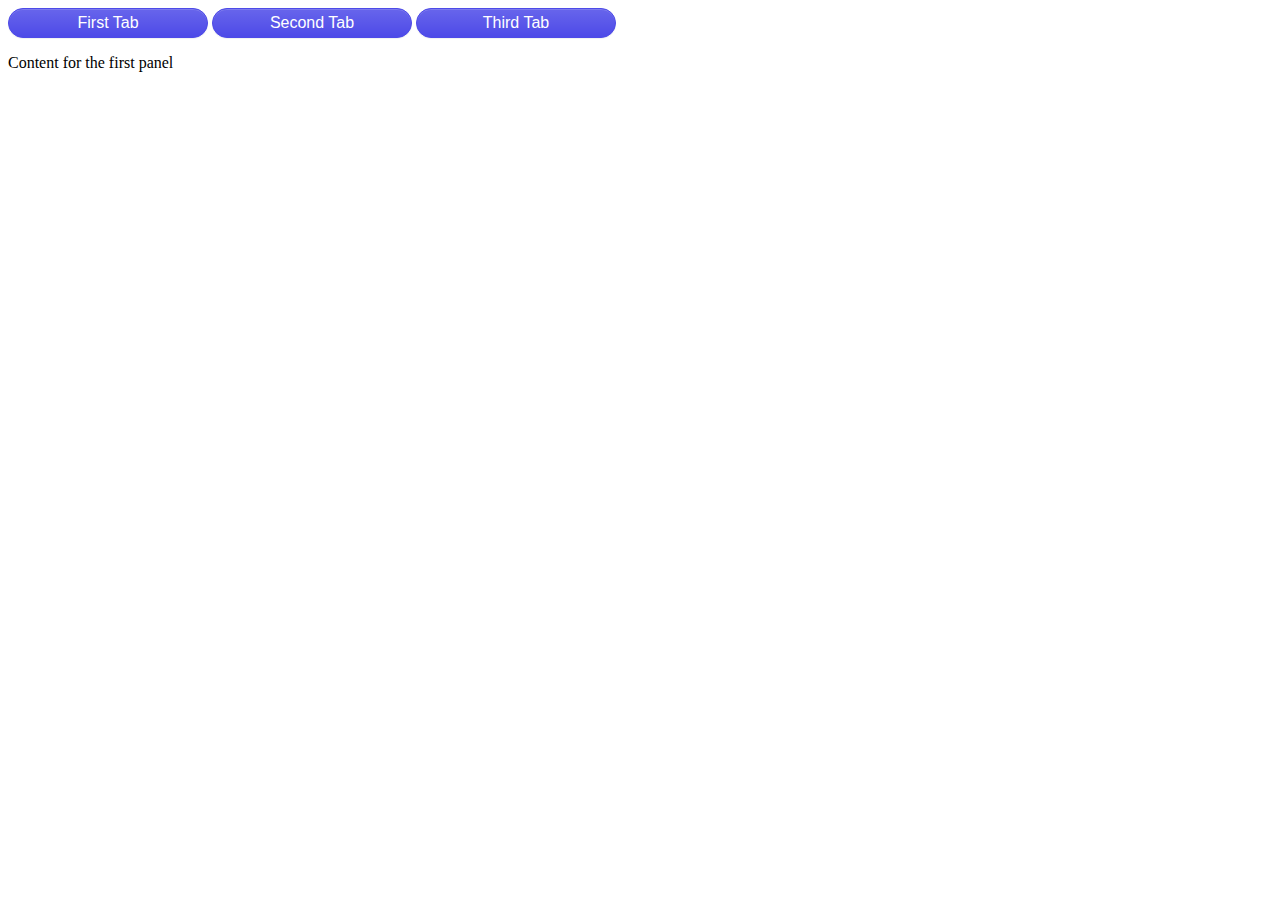
==== course/tablist/index.html @ b40c453c "more docs" ====
<!DOCTYPE html>
<html lang="en">
  <head>
    <meta charset="UTF-8" />
    <meta http-equiv="X-UA-Compatible" content="IE=edge" />
    <meta name="viewport" content="width=device-width, initial-scale=1.0" />
    <title>Accessibility - Tablist</title>
    <link rel="stylesheet" href="style.css" />
  </head>
  <body>
    <div class="tabs">
      <div role="tablist" aria-label="Sample Tabs">
        <button
          role="tab"
          aria-selected="true"
          aria-controls="panel-1"
          id="tab-1"
          tabindex="0"
        >
          First Tab
        </button>
        <button
          role="tab"
          aria-selected="false"
          aria-controls="panel-2"
          id="tab-2"
          tabindex="-1"
        >
          Second Tab
        </button>
        <button
          role="tab"
          aria-selected="false"
          aria-controls="panel-3"
          id="tab-3"
          tabindex="-1"
        >
          Third Tab
        </button>
      </div>
      <div id="panel-1" role="tabpanel" tabindex="0" aria-labelledby="tab-1">
        <p>Content for the first panel</p>
      </div>
      <div
        id="panel-2"
        role="tabpanel"
        tabindex="0"
        aria-labelledby="tab-2"
        hidden
      >
        <p>Content for the second panel</p>
      </div>
      <div
        id="panel-3"
        role="tabpanel"
        tabindex="0"
        aria-labelledby="tab-3"
        hidden
      >
        <p>Content for the third panel</p>
      </div>
    </div>

    <script src="script.js"></script>
  </body>
</html>
---- course/tablist/style.css ----
button {
  width: 200px;
  height: 30px;
  border-radius: 3px;
  appearance: button;
  background-color: #4D4AE8;
  background-image: linear-gradient(180deg, rgba(255, 255, 255, .15), rgba(255, 255, 255, 0));
  border: 1px solid #4D4AE8;
  border-radius: 1rem;
  box-shadow: rgba(255, 255, 255, 0.15) 0 1px 0 inset,rgba(46, 54, 80, 0.075) 0 1px 1px;
  box-sizing: border-box;
  color: #FFFFFF;
  cursor: pointer;
  display: inline-block;
  font-family: Inter,sans-serif;
  font-size: 1rem;
  font-weight: 500;
  line-height: 1.5;  
  text-align: center;
  text-transform: none; 
}

button:focus{
 outline: 0;  
}

button:hover {
  background-color: #3733E5;
  border-color: #3733E5;
}
button:focus {  
  background-color: #07ff20;
  border-color: #3E3BBA;
  box-shadow: rgba(255, 255, 255, 0.15) 0 1px 0 inset, rgba(46, 54, 80, 0.075) 0 1px 1px, rgba(104, 101, 235, 0.5) 0 0 0 .2rem;
}

button:active {
  background-color: #3E3BBA;
  background-image: none;
  border-color: #3A38AE;
  box-shadow: rgba(46, 54, 80, 0.125) 0 3px 5px inset;
}

button:active:focus {
  box-shadow: rgba(46, 54, 80, 0.125) 0 3px 5px inset, rgba(104, 101, 235, 0.5) 0 0 0 .2rem;
}

button:disabled {
  background-image: none;
  box-shadow: none;
  opacity: .65;
  pointer-events: none;
}
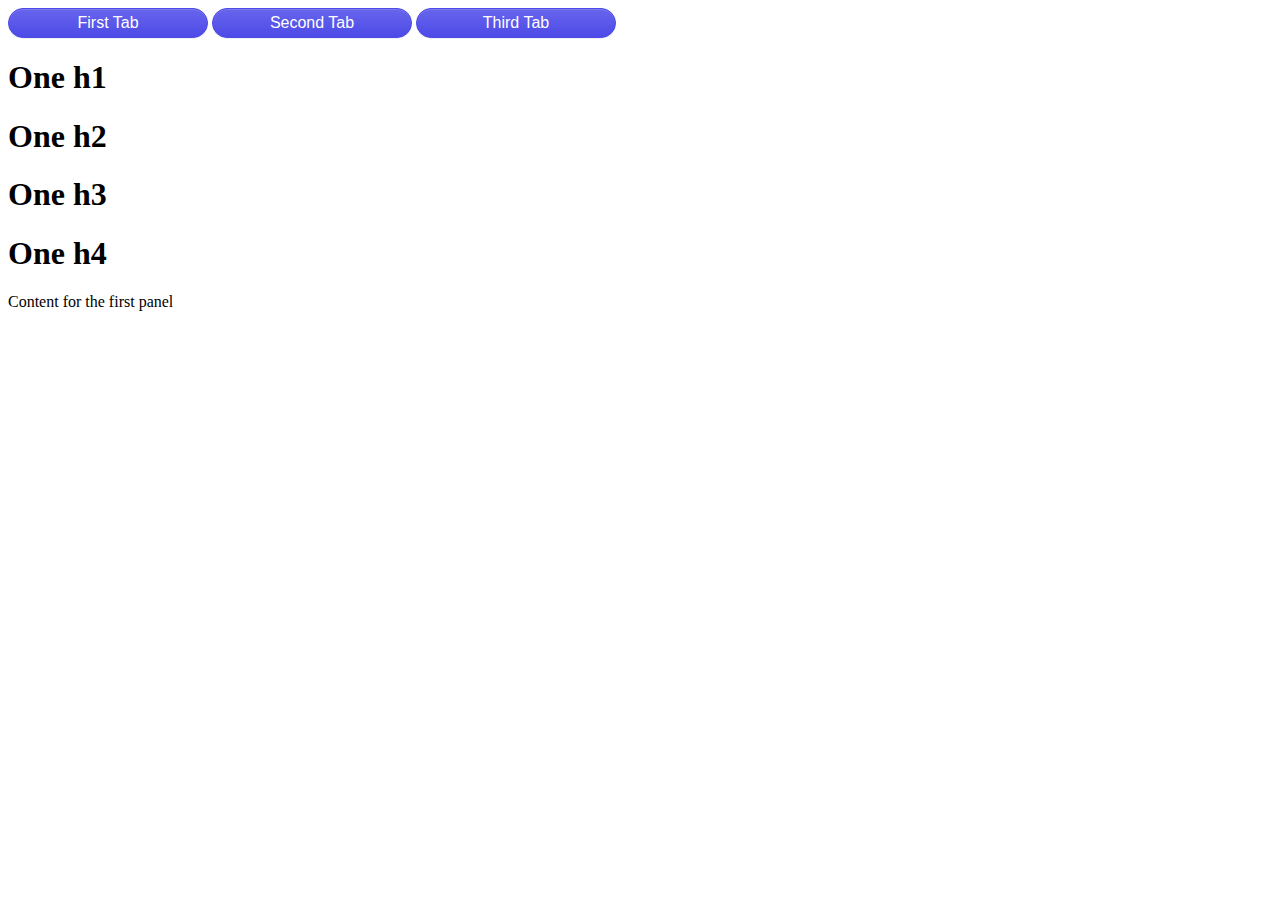
==== commit 1f5d8cce: "new commit" ====
--- a/course/tablist/index.html
+++ b/course/tablist/index.html
@@ -39,6 +39,10 @@
         </button>
       </div>
       <div id="panel-1" role="tabpanel" tabindex="0" aria-labelledby="tab-1">
+        <h1>One h1</h1>
+        <h1>One h2</h1>
+        <h1>One h3</h1>
+        <h1>One h4</h1>
         <p>Content for the first panel</p>
       </div>
       <div
@@ -59,8 +63,7 @@
       >
         <p>Content for the third panel</p>
       </div>
-    </div>
-
-    <script src="script.js"></script>
+    </div>    
+    <script src="script.js"></script>    
   </body>
 </html>
